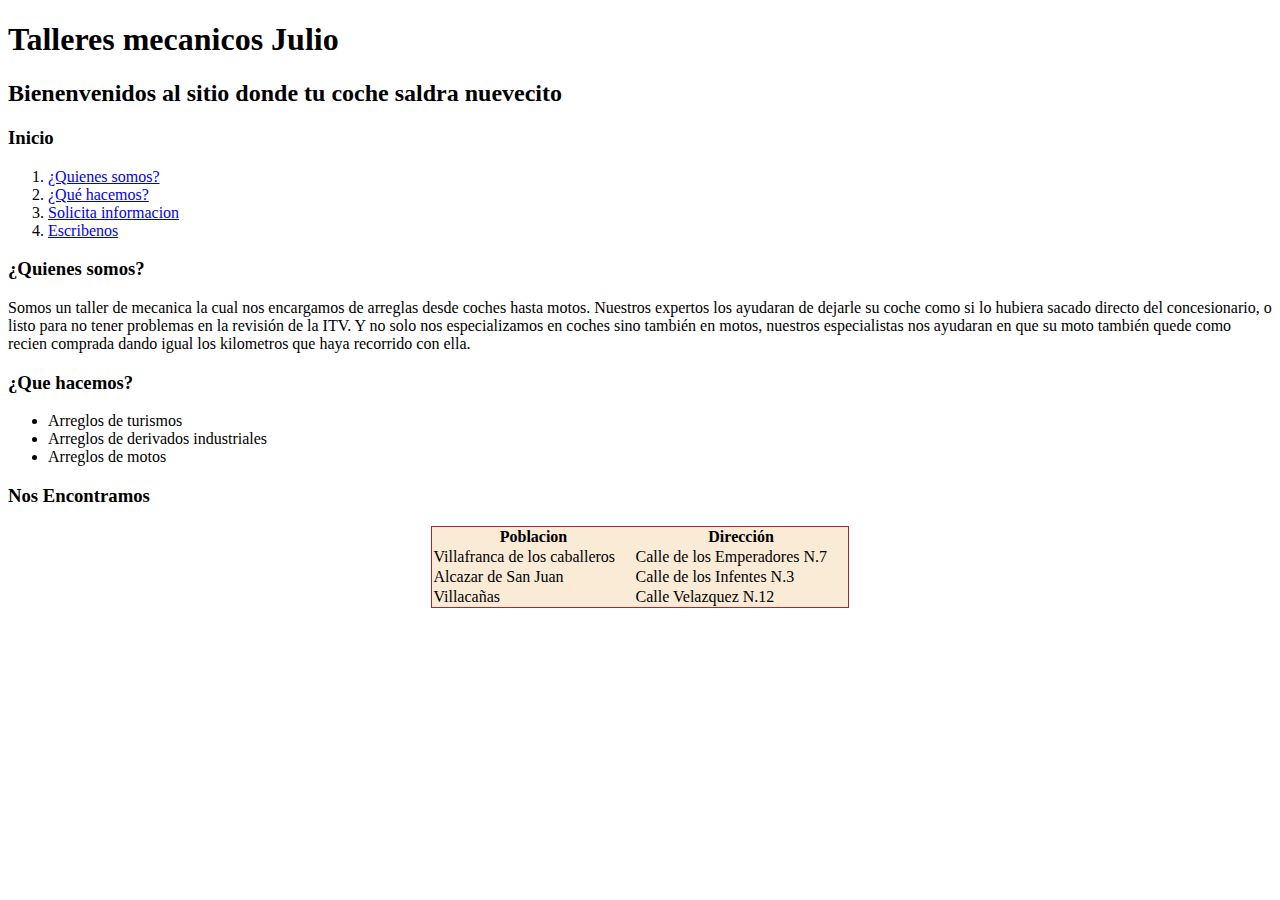
==== proyectoExamen_RodrigoBastardo/index.html @ ac75000a "Add files via upload" ====
<!DOCTYPE html>
<html lang="en">
<head>
    <meta charset="UTF-8">
    <meta name="viewport" content="width=device-width, initial-scale=1.0">
    <link rel="stylesheet" href="estilos.css">
    <title>Document</title>
</head>
<body>
    <h1 id="cabecera1">Talleres mecanicos Julio</h1>
    <h2 id="cabecera2">Bienenvenidos al sitio donde tu coche saldra nuevecito</h2>
    <h3 id="cabecera3">Inicio</h3>
    <ol>
        <li><a href="#">¿Quienes somos?</a></li>
        <li><a href="#">¿Qué hacemos?</a></li>
        <li><a href="formulario.html">Solicita informacion</a></li>
        <li><a href="#">Escribenos</a></li>
    </ol>
    <h3 id="cabecera3">¿Quienes somos?</h3>
    <p>Somos un taller de mecanica la cual nos encargamos de arreglas desde coches hasta motos. Nuestros expertos los ayudaran de dejarle su coche como si lo hubiera sacado directo del concesionario, o listo para no tener problemas en la revisión de la ITV. Y no solo nos especializamos en coches sino también en motos, nuestros especialistas nos ayudaran en que su moto también quede como recien comprada dando igual los kilometros que haya recorrido con ella.</p>
    <h3 id="cabecera3">¿Que hacemos?</h3>
    <ul>
        <li>Arreglos de turismos</li>
        <li>Arreglos de derivados industriales</li>
        <li>Arreglos de motos</li>
    </ul>
    <h3 id="cabecera3">Nos Encontramos</h3>
    <table>
        <tr>
            <th>Poblacion</th>
            <th>Dirección</th>
        </tr>
        <tr>
            <td>Villafranca de los caballeros</td>
            <td>Calle de los Emperadores N.7</td>
        </tr>
        <tr>
            <td>Alcazar de San Juan</td>
            <td>Calle de los Infentes N.3</td>
        </tr>
        <tr>
            <td>Villacañas</td>
            <td>Calle Velazquez N.12</td>
        </tr>
    </table>
    
</body>
</html>
---- proyectoExamen_RodrigoBastardo/estilos.css ----
@import url('https://fonts.googleapis.com/css2?family=Caveat:wght@400..700&family=Pacifico&family=Parisienne&family=Satisfy&display=swap');
@import url('https://fonts.googleapis.com/css2?family=Caveat:wght@400..700&family=Pacifico&family=Parisienne&family=Satisfy&display=swap');

*{
    display: flexbox;
}

table {
    width: 33%;
    margin: 0 auto;
    border-collapse: collapse;
    border: 1px solid brown;
    background-color: antiquewhite;
  }
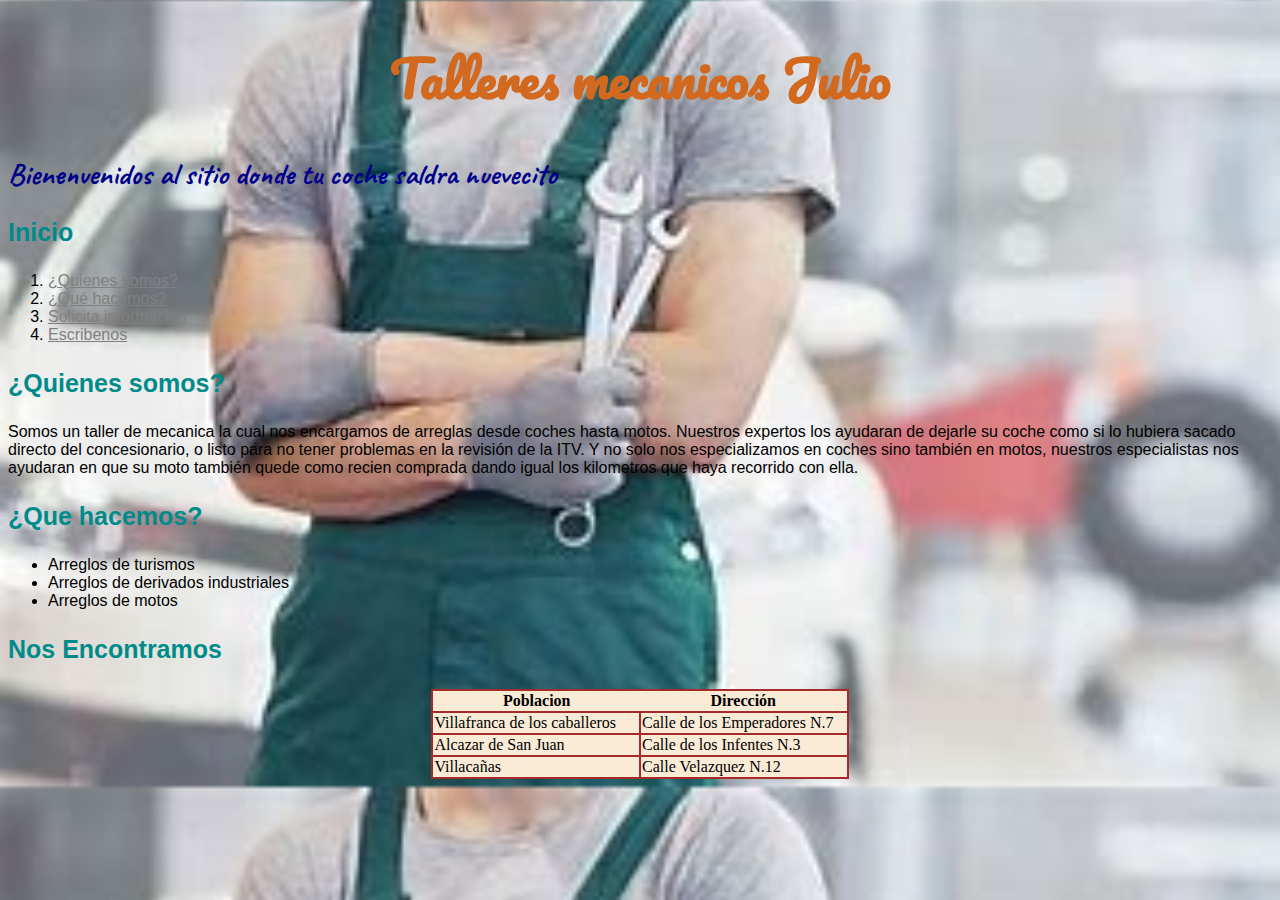
==== commit b9a9f46a: "Add files via upload" ====
--- a/proyectoExamen_RodrigoBastardo/index.html
+++ b/proyectoExamen_RodrigoBastardo/index.html
@@ -43,6 +43,5 @@
             <td>Calle Velazquez N.12</td>
         </tr>
     </table>
-    
 </body>
 </html>--- a/proyectoExamen_RodrigoBastardo/estilos.css
+++ b/proyectoExamen_RodrigoBastardo/estilos.css
@@ -1,14 +1,52 @@
 @import url('https://fonts.googleapis.com/css2?family=Caveat:wght@400..700&family=Pacifico&family=Parisienne&family=Satisfy&display=swap');
 @import url('https://fonts.googleapis.com/css2?family=Caveat:wght@400..700&family=Pacifico&family=Parisienne&family=Satisfy&display=swap');
 
-*{
-    display: flexbox;
+body{
+    background-image: url('img/fondoIndex.jpg');
+    background-size: cover;
+    background-repeat: repeat;
 }
 
-table {
+#cabecera1{
+    font-family: "Pacifico", serif;
+    font-size: 50px;
+    color:  #D2691E;
+    text-align: center;
+}
+
+#cabecera2{
+    font-family: "Caveat";
+    font-size: 30px;
+    color:  #00008B;
+}
+
+#cabecera3{
+    font-family: Arial, Helvetica, sans-serif;
+    font-size: 25px;
+    color: #008B8B;
+}
+
+p, ul, ol, li{
+    font-family: Arial, Helvetica, sans-serif;
+}
+
+a:link{
+    color: grey;
+}
+
+a:hover{
+    font-weight: bold;
+    color: red;
+}
+
+a:active{
+    color: green;
+}
+
+table, td, tr{
     width: 33%;
     margin: 0 auto;
+    border: 2px solid brown;
     border-collapse: collapse;
-    border: 1px solid brown;
     background-color: antiquewhite;
   }